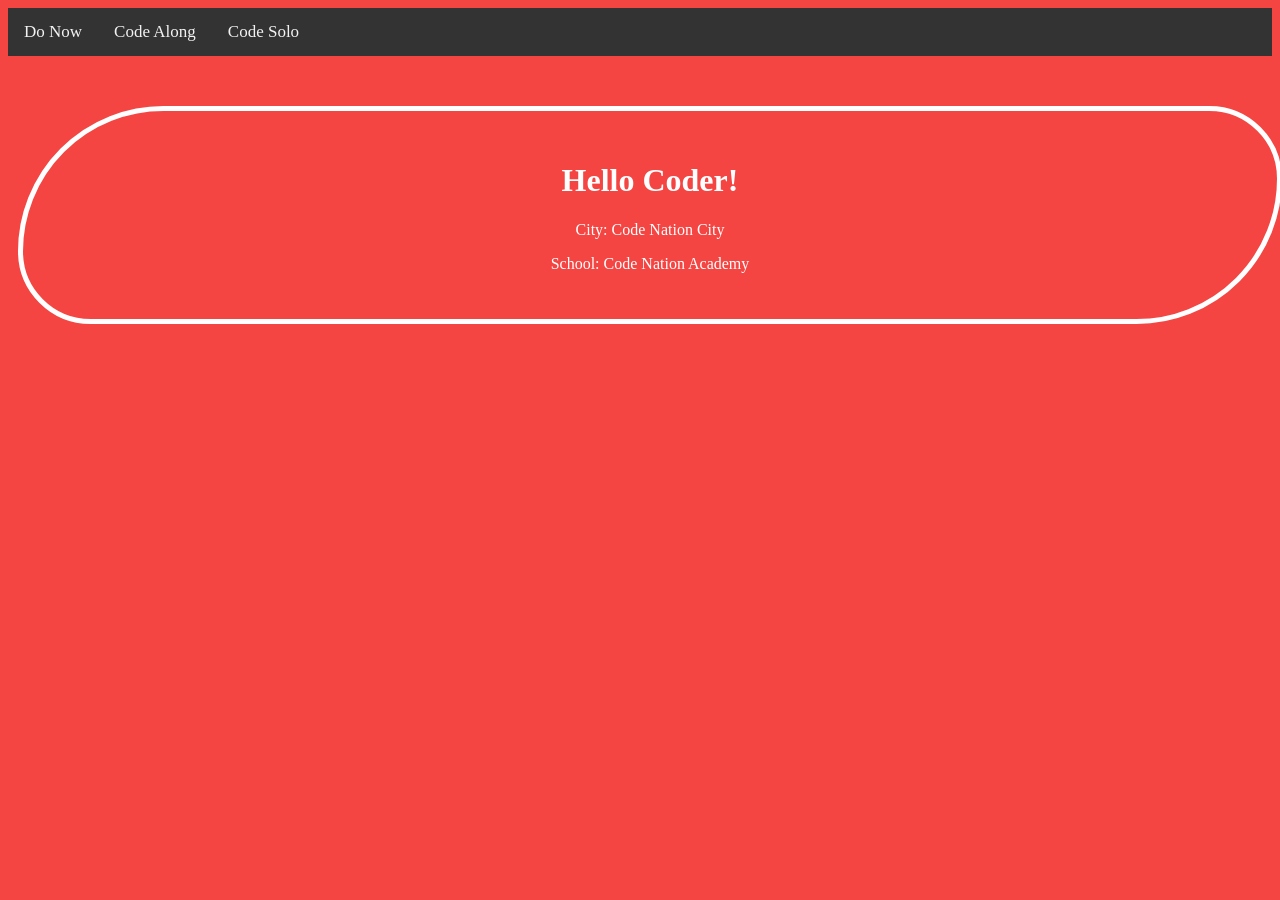
==== 2.1/index.html @ e9531887 "Added folders for 2.1 and 2.2 lessons" ====
<!DOCTYPE html>
<html>

<head>
  <title>Do Now</title>
  <link rel="stylesheet" type="text/css" href="style.css">
</head>

<body>
  <div class="navbar">
    <a href="index.html">Do Now</a>
    <a href="code-along.html">Code Along</a>
    <a href="code-solo.html">Code Solo</a>
  </div>

  <div class="container">
    <!-- 1. Change the text to say your name instead of "Hello Coder!". -->
    <h1>Hello Coder!</h1>
    <!-- 2. Change the text to be the city you live in. -->
    <p>City: Code Nation City</p>
    <!-- 3. Change the text to be the school you go to. -->
    <p>School: Code Nation Academy</p>
    <!-- Optional: Try to make another line of text that says your favorite type of music. Hint: Use the code on the previous lines as a guide. -->
  </div>

  <!-- STOP Here-->


  
</body>

</html>
---- 2.1/style.css ----
.container {
    border: 5px white solid;
    padding: 30px;
    border-radius: 200px 100px;
    text-align: center;
    position: relative;
    top: 50px;
    left: 10px;
}

body {
    background-color: #f54542;
    color: white;
}

  .navbar {
    overflow: hidden;
    background-color: #333;
  }

  .navbar a {
    float: left;
    display: block;
    color: #f2f2f2;
    text-align: center;
    padding: 14px 16px;
    text-decoration: none;
    font-size: 17px;
  }

  .navbar a:hover {
    background: #ddd;
    color: black;
  }
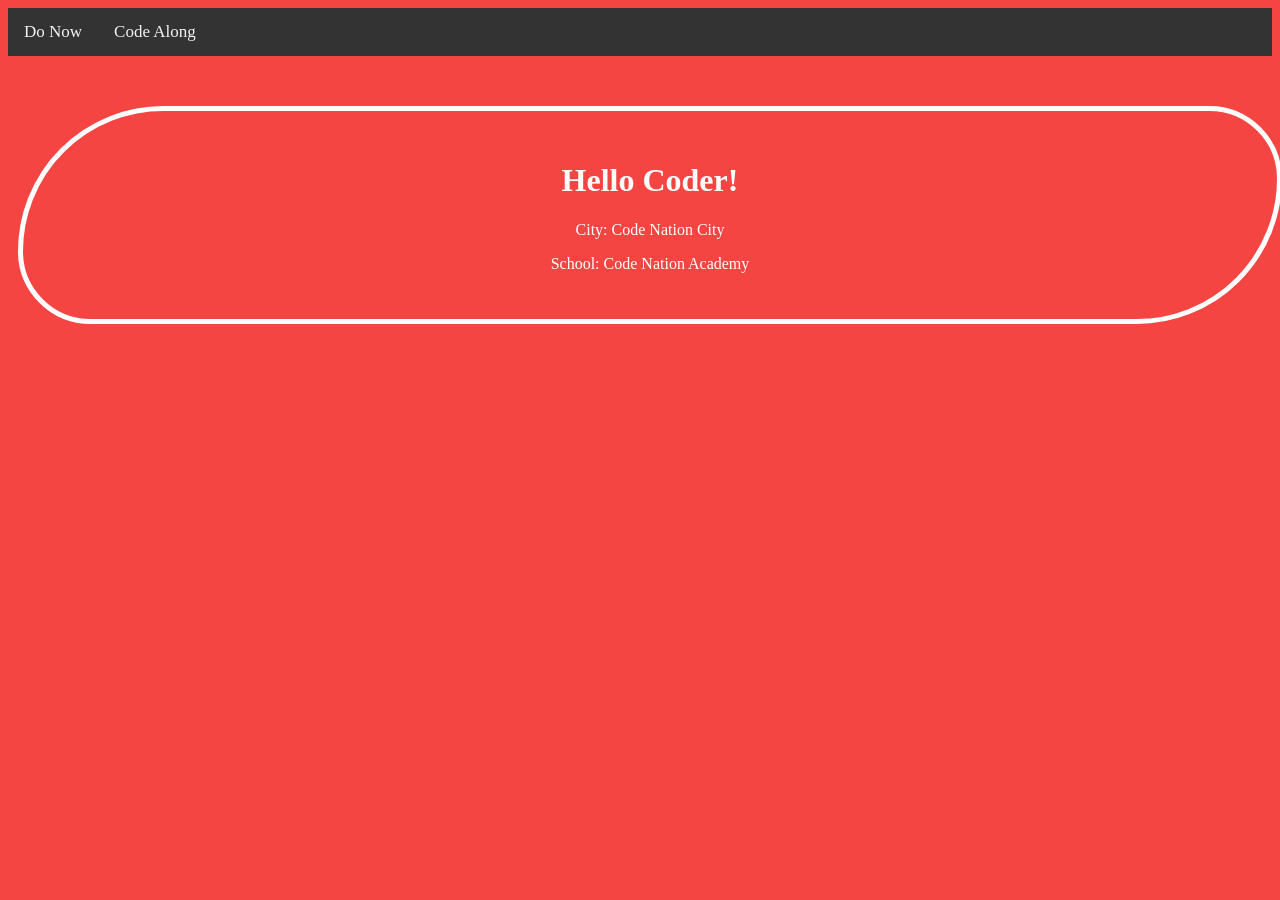
==== commit efe9c5e5: "Removed Code-solos" ====
--- a/2.1/index.html
+++ b/2.1/index.html
@@ -10,7 +10,6 @@
   <div class="navbar">
     <a href="index.html">Do Now</a>
     <a href="code-along.html">Code Along</a>
-    <a href="code-solo.html">Code Solo</a>
   </div>
 
   <div class="container">
@@ -23,8 +22,6 @@
     <!-- Optional: Try to make another line of text that says your favorite type of music. Hint: Use the code on the previous lines as a guide. -->
   </div>
 
-  <!-- STOP Here-->
-
 
   
 </body>
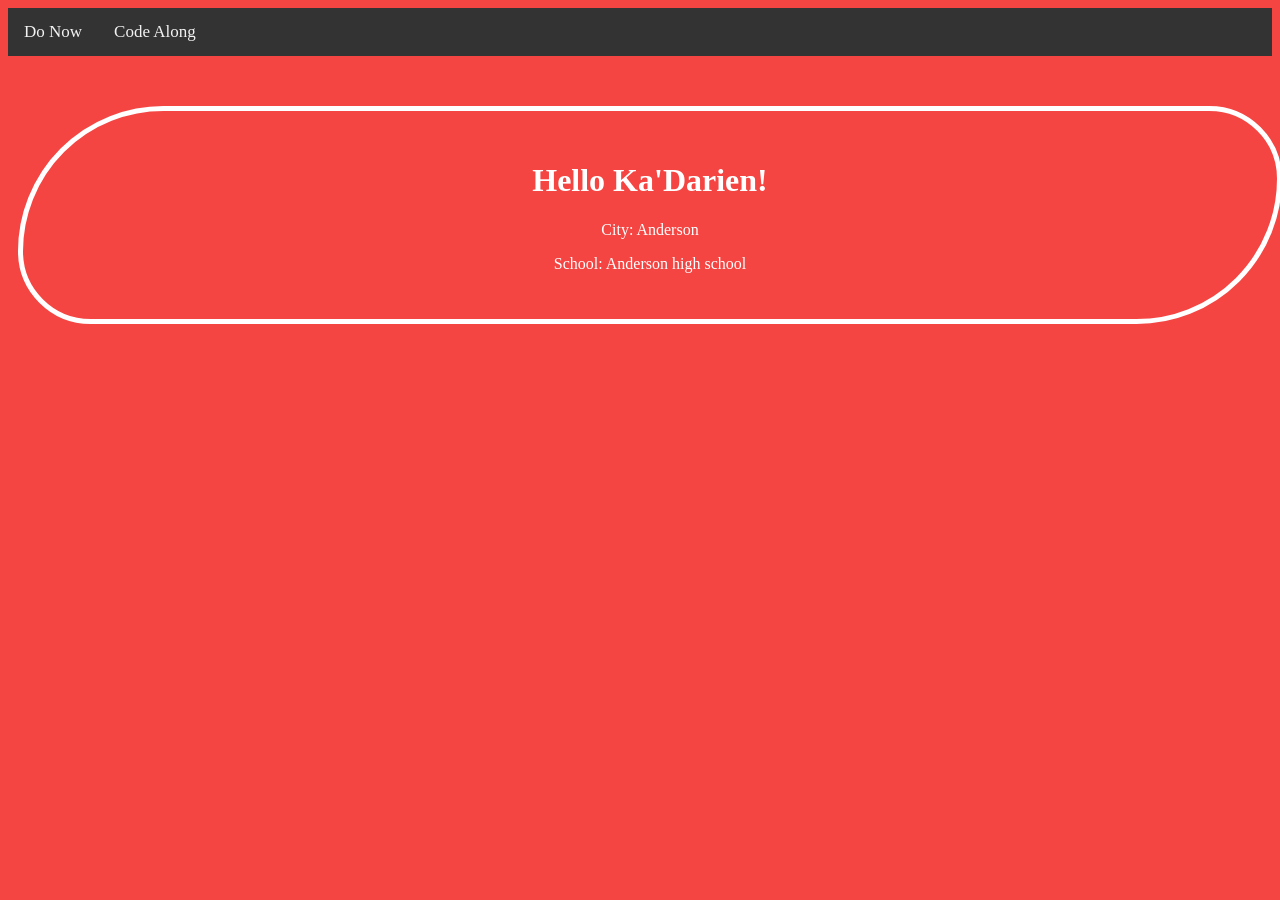
==== commit acdab355: "6/25 edits" ====
--- a/2.1/index.html
+++ b/2.1/index.html
@@ -14,11 +14,11 @@
 
   <div class="container">
     <!-- 1. Change the text to say your name instead of "Hello Coder!". -->
-    <h1>Hello Coder!</h1>
+    <h1>Hello Ka'Darien!</h1>
     <!-- 2. Change the text to be the city you live in. -->
-    <p>City: Code Nation City</p>
+    <p>City: Anderson</p>
     <!-- 3. Change the text to be the school you go to. -->
-    <p>School: Code Nation Academy</p>
+    <p>School: Anderson high school</p>
     <!-- Optional: Try to make another line of text that says your favorite type of music. Hint: Use the code on the previous lines as a guide. -->
   </div>
 
